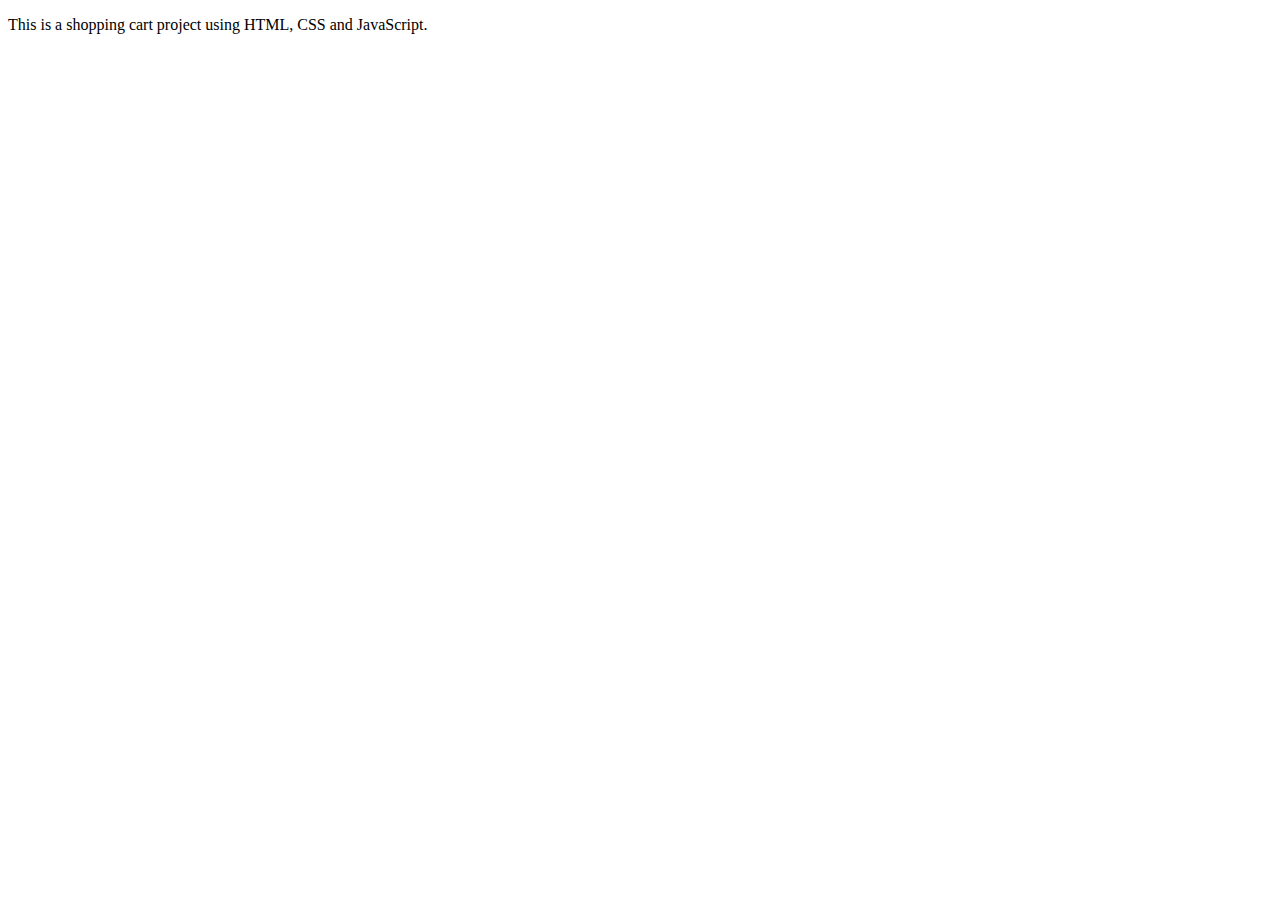
==== index.html @ df18a67c "starter files" ====
<!DOCTYPE html>
<html lang="en">

<head>
  <meta charset="UTF-8">
  <meta http-equiv="X-UA-Compatible" content="IE=edge">
  <meta name="viewport" content="width=device-width, initial-scale=1.0">
  <title>Clothing Store</title>
  <link rel="stylesheet" href="src/style.css">
  <link rel="stylesheet" href="https://cdn.jsdelivr.net/npm/bootstrap-icons@1.8.1/font/bootstrap-icons.css">
</head>

<body>
  <p>This is a shopping cart project using HTML, CSS and JavaScript.</p>
</body>
<script src="src/Data.js"></script>
<script src="src/main.js"></script>

</html>
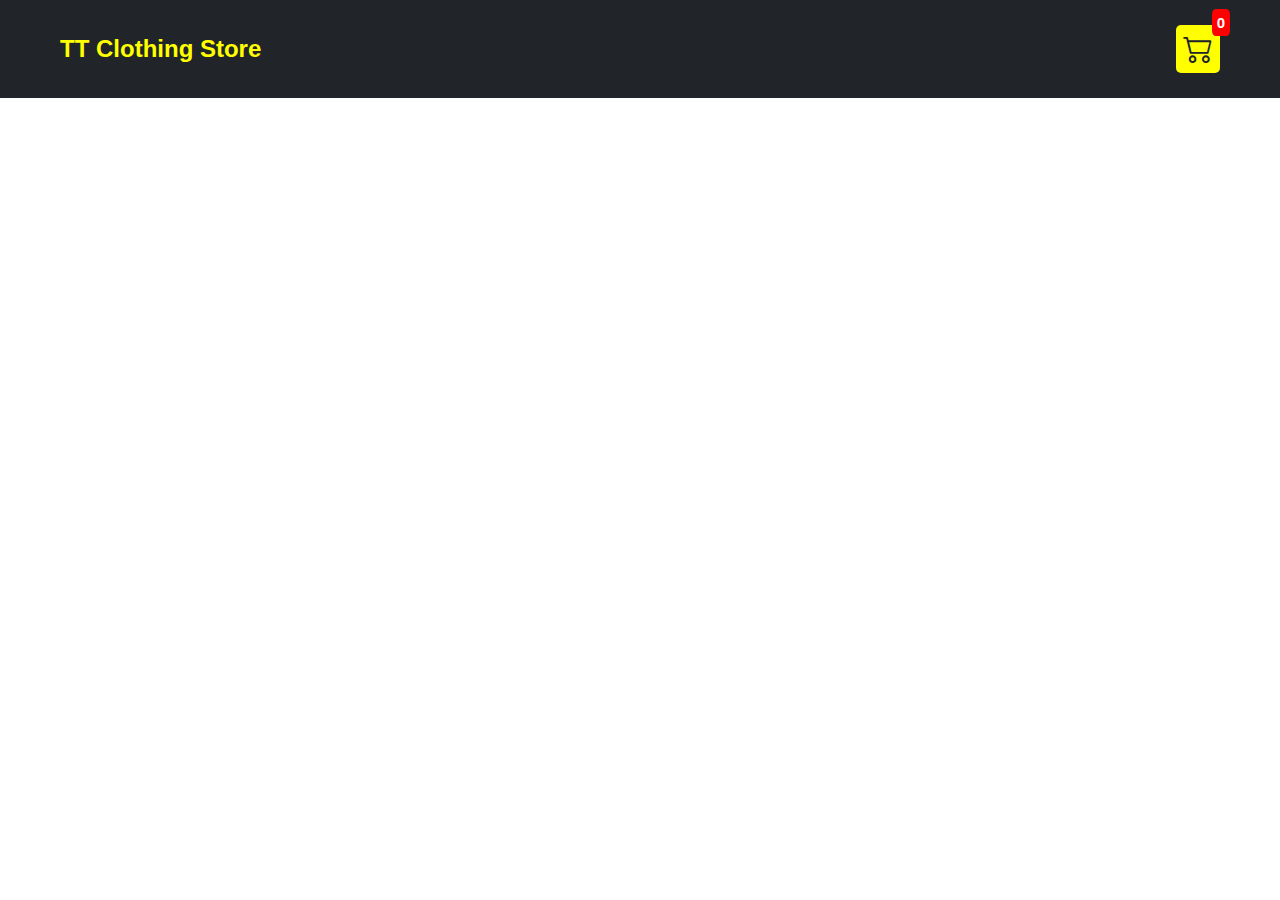
==== commit 79c079ea: "navbar finished" ====
--- a/index.html
+++ b/index.html
@@ -11,7 +11,16 @@
 </head>
 
 <body>
-  <p>This is a shopping cart project using HTML, CSS and JavaScript.</p>
+  <div class="navbar">
+      <a href="index.html">
+        <h2>TT Clothing Store</h2>
+      </a>
+
+    <div class="cart">
+      <i class="bi bi-cart2"></i>
+      <div id="cartAmount" class="cartAmount">0</div>
+    </div>
+  </div>
 </body>
 <script src="src/Data.js"></script>
 <script src="src/main.js"></script>
--- a/src/style.css
+++ b/src/style.css
@@ -0,0 +1,57 @@
+/**
+*   Changing defalut styles of the browser
+**/
+
+* {
+    margin: 0;
+    padding: 0;
+    box-sizing: border-box;
+}
+
+body {
+    font-family: sans-serif;
+}
+
+a {
+    text-decoration: none;
+    color: yellow;
+}
+
+i {
+    cursor: pointer;
+}
+
+/**
+*   Navbar styles
+**/
+
+.navbar {
+    display: flex;
+    flex-direction: row;
+    justify-content: space-between;
+    align-items: center;
+    background-color: #212529;
+    color: yellow;
+    padding: 25px 60px;
+}
+
+.cart {
+    position: relative;
+    background-color: yellow;
+    color: #212529;
+    font-size: 30px;
+    padding: 7px;
+    border-radius: 5px;
+}
+
+.cartAmount {
+    position: absolute;
+    top: -16px;
+    right: -10px;
+    background-color: red;
+    color: white;
+    font-weight: bold;
+    font-size: 15px;
+    padding: 5px;
+    border-radius: 20%;
+}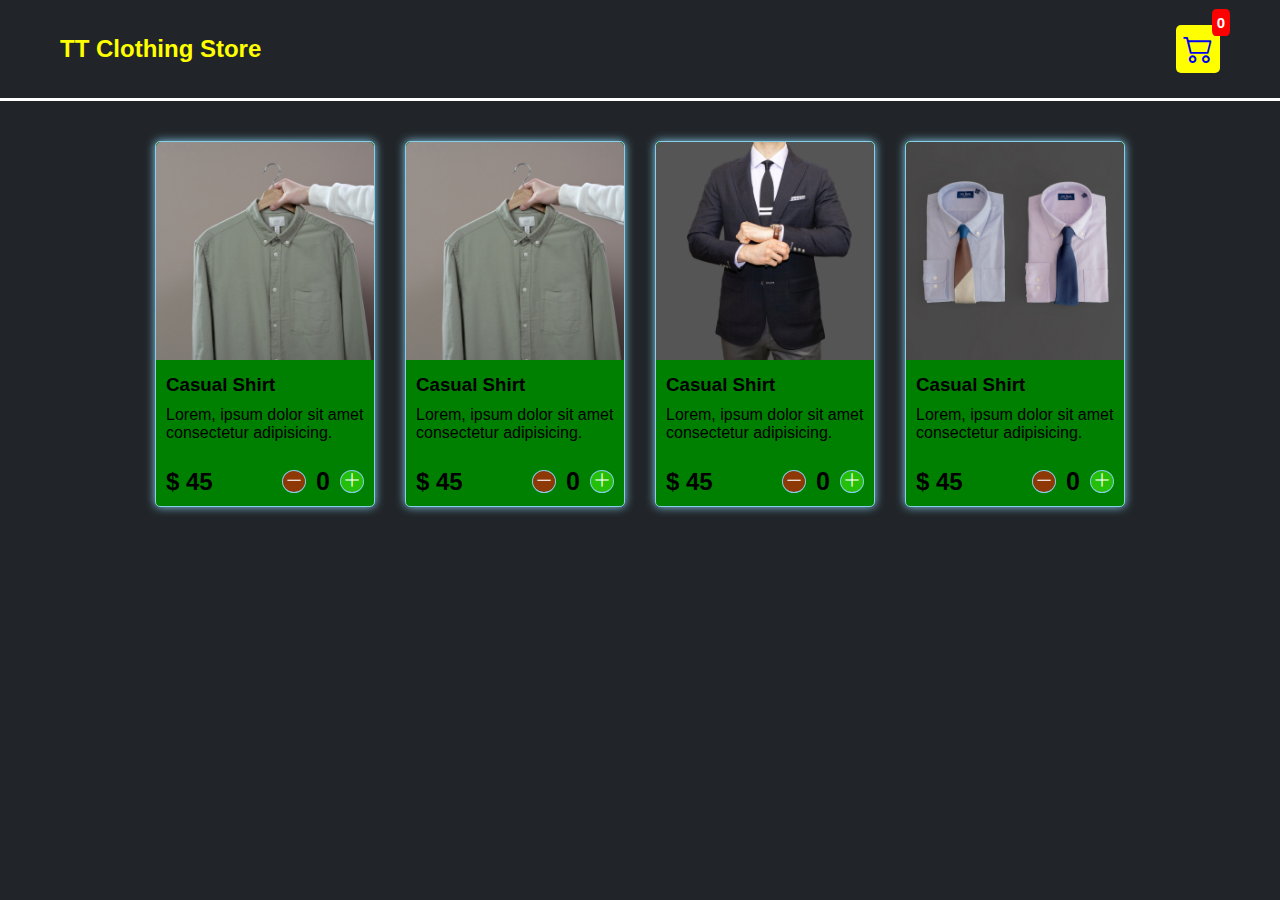
==== commit f1d9aa1a: "responsive home page finished" ====
--- a/index.html
+++ b/index.html
@@ -13,13 +13,82 @@
 <body>
   <div class="navbar">
       <a href="index.html">
-        <h2>TT Clothing Store</h2>
+        <h2 class="brand">TT Clothing Store</h2>
       </a>
 
     <div class="cart">
-      <i class="bi bi-cart2"></i>
+      <a href="cart.html">
+        <i class="bi bi-cart2"></i>
+      </a>
       <div id="cartAmount" class="cartAmount">0</div>
     </div>
+  </div>
+
+  <div class="shop" id="shop">
+    <div class="item">
+      <img src="images/img-1.jpg" width="200px" alt="shirt-photo">
+      <div class="details">
+        <h3>Casual Shirt</h3>
+        <p>Lorem, ipsum dolor sit amet consectetur adipisicing.</p>
+        <div class="price-quantity">
+          <h2>$ 45</h2>
+          <div class="buttons">
+            <i class="bi bi-dash-lg"></i>
+            <div class="quantity">0</div>
+            <i class="bi bi-plus-lg"></i>
+          </div>
+        </div>
+      </div>
+    </div>
+
+    <div class="item">
+      <img src="images/img-1.jpg" width="200px" alt="shirt-photo">
+      <div class="details">
+        <h3>Casual Shirt</h3>
+        <p>Lorem, ipsum dolor sit amet consectetur adipisicing.</p>
+        <div class="price-quantity">
+          <h2>$ 45</h2>
+          <div class="buttons">
+            <i class="bi bi-dash-lg"></i>
+            <div class="quantity">0</div>
+            <i class="bi bi-plus-lg"></i>
+          </div>
+        </div>
+      </div>
+    </div>
+
+    <div class="item">
+      <img src="images/img-4.jpg" width="200px" alt="shirt-photo">
+      <div class="details">
+        <h3>Casual Shirt</h3>
+        <p>Lorem, ipsum dolor sit amet consectetur adipisicing.</p>
+        <div class="price-quantity">
+          <h2>$ 45</h2>
+          <div class="buttons">
+            <i class="bi bi-dash-lg"></i>
+            <div class="quantity">0</div>
+            <i class="bi bi-plus-lg"></i>
+          </div>
+        </div>
+      </div>
+    </div>
+
+    <div class="item">
+      <img src="images/img-2.jpg" width="200px" alt="shirt-photo">
+      <div class="details">
+        <h3>Casual Shirt</h3>
+        <p>Lorem, ipsum dolor sit amet consectetur adipisicing.</p>
+        <div class="price-quantity">
+          <h2>$ 45</h2>
+          <div class="buttons">
+            <i class="bi bi-dash-lg"></i>
+            <div class="quantity">0</div>
+            <i class="bi bi-plus-lg"></i>
+          </div>
+        </div>
+      </div>
+    </div>
+    
   </div>
 </body>
 <script src="src/Data.js"></script>
--- a/src/style.css
+++ b/src/style.css
@@ -10,15 +10,21 @@
 
 body {
     font-family: sans-serif;
+    background-color: #212529;
 }
 
 a {
-    text-decoration: none;
-    color: yellow;
+    text-decoration: none;  
 }
 
 i {
     cursor: pointer;
+
+}
+
+img {
+    width: 218px;
+    border-radius: 5px 5px 0 0;
 }
 
 /**
@@ -31,8 +37,13 @@
     justify-content: space-between;
     align-items: center;
     background-color: #212529;
+    padding: 25px 60px;
+    border-bottom: 3px solid white;
+}
+
+/* style for brand title */
+.navbar .brand {
     color: yellow;
-    padding: 25px 60px;
 }
 
 .cart {
@@ -54,4 +65,80 @@
     font-size: 15px;
     padding: 5px;
     border-radius: 20%;
+}
+
+/**
+*   styles for grid and item cards
+**/
+.shop {
+    display: grid;
+    grid-template-columns: repeat(4, 220px);
+    gap: 30px;
+    justify-content: center;
+    padding: 40px;
+}
+
+@media screen and (max-width: 1000px) {
+    .shop {
+        grid-template-columns: repeat(2, 220px);
+    }
+}
+
+@media screen and (max-width: 500px) {
+    .shop {
+        grid-template-columns: repeat(1, 220px);
+    }
+}
+
+.item {
+    border: 1px solid skyblue;
+    border-radius: 5px;
+    background-color: green;
+    box-shadow: 0 0 10px skyblue;
+}
+
+.details {
+    display: flex;
+    flex-direction: column;
+    gap: 10px;
+    padding: 10px;
+}
+
+.price-quantity {
+    display: flex;
+    flex-direction: row;
+    justify-content: space-between;
+    align-items: center;
+    margin-top: 15px;
+}
+
+.buttons {
+    display: flex;
+    flex-direction: row;
+    align-items: center;
+    gap: 10px;
+    font-size: 18px;
+}
+
+.quantity {
+    font-weight: bolder;
+    font-size: 25px;
+}
+
+.bi-dash-lg {
+    font-weight: bolder;
+    color: white;
+    padding: 0 2px;
+    background-color: rgb(235, 8, 8, 0.6);
+    border: 1px solid skyblue;
+    border-radius: 100%;
+}
+
+.bi-plus-lg {
+    font-weight: bolder;
+    color: white;
+    padding: 0 2px;
+    background-color: rgba(64, 234, 12, 0.6);
+    border: 1px solid skyblue;
+    border-radius: 100%;
 }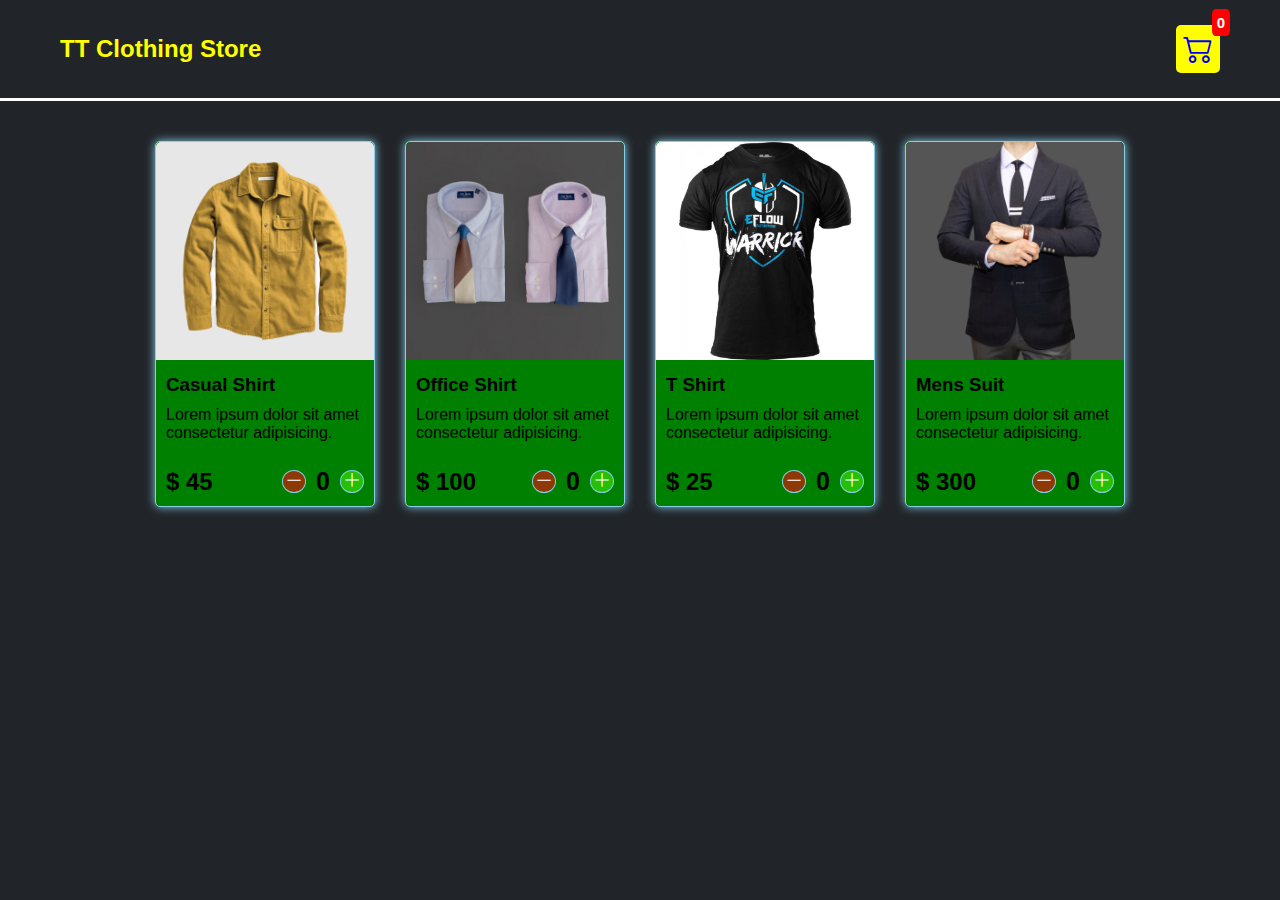
==== commit 9130db1d: "generated card with js" ====
--- a/index.html
+++ b/index.html
@@ -12,9 +12,9 @@
 
 <body>
   <div class="navbar">
-      <a href="index.html">
-        <h2 class="brand">TT Clothing Store</h2>
-      </a>
+    <a href="index.html">
+      <h2 class="brand">TT Clothing Store</h2>
+    </a>
 
     <div class="cart">
       <a href="cart.html">
@@ -25,73 +25,11 @@
   </div>
 
   <div class="shop" id="shop">
-    <div class="item">
-      <img src="images/img-1.jpg" width="200px" alt="shirt-photo">
-      <div class="details">
-        <h3>Casual Shirt</h3>
-        <p>Lorem, ipsum dolor sit amet consectetur adipisicing.</p>
-        <div class="price-quantity">
-          <h2>$ 45</h2>
-          <div class="buttons">
-            <i class="bi bi-dash-lg"></i>
-            <div class="quantity">0</div>
-            <i class="bi bi-plus-lg"></i>
-          </div>
-        </div>
-      </div>
-    </div>
+  </div>
 
-    <div class="item">
-      <img src="images/img-1.jpg" width="200px" alt="shirt-photo">
-      <div class="details">
-        <h3>Casual Shirt</h3>
-        <p>Lorem, ipsum dolor sit amet consectetur adipisicing.</p>
-        <div class="price-quantity">
-          <h2>$ 45</h2>
-          <div class="buttons">
-            <i class="bi bi-dash-lg"></i>
-            <div class="quantity">0</div>
-            <i class="bi bi-plus-lg"></i>
-          </div>
-        </div>
-      </div>
-    </div>
+  <!-- <script src="src/Data.js"></script> -->
+  <script src="src/main.js"></script>
+</body>
 
-    <div class="item">
-      <img src="images/img-4.jpg" width="200px" alt="shirt-photo">
-      <div class="details">
-        <h3>Casual Shirt</h3>
-        <p>Lorem, ipsum dolor sit amet consectetur adipisicing.</p>
-        <div class="price-quantity">
-          <h2>$ 45</h2>
-          <div class="buttons">
-            <i class="bi bi-dash-lg"></i>
-            <div class="quantity">0</div>
-            <i class="bi bi-plus-lg"></i>
-          </div>
-        </div>
-      </div>
-    </div>
-
-    <div class="item">
-      <img src="images/img-2.jpg" width="200px" alt="shirt-photo">
-      <div class="details">
-        <h3>Casual Shirt</h3>
-        <p>Lorem, ipsum dolor sit amet consectetur adipisicing.</p>
-        <div class="price-quantity">
-          <h2>$ 45</h2>
-          <div class="buttons">
-            <i class="bi bi-dash-lg"></i>
-            <div class="quantity">0</div>
-            <i class="bi bi-plus-lg"></i>
-          </div>
-        </div>
-      </div>
-    </div>
-    
-  </div>
-</body>
-<script src="src/Data.js"></script>
-<script src="src/main.js"></script>
 
 </html>